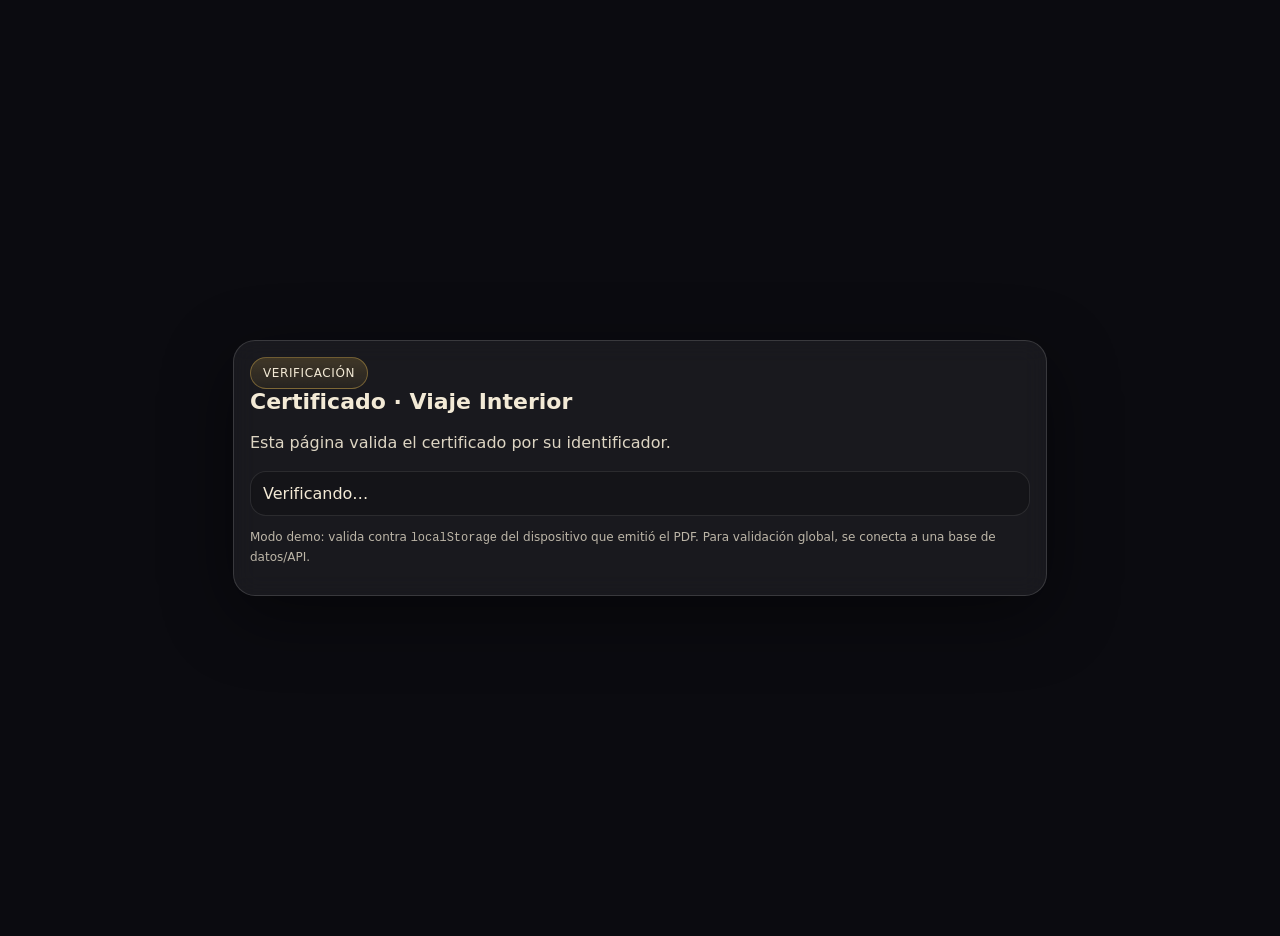
==== verificar.html @ 09db8bed "Add files via upload" ====
<!doctype html>
<html lang="es">
<head>
  <meta charset="utf-8"/>
  <meta name="viewport" content="width=device-width, initial-scale=1"/>
  <title>Verificación · Viaje Interior</title>
  <style>
    body{margin:0;font-family:system-ui,Segoe UI,Roboto,Arial;background:#0b0b10;color:#f3ead6;min-height:100vh;display:grid;place-items:center;padding:18px}
    .card{max-width:780px;width:100%;background:rgba(255,255,255,.06);border:1px solid rgba(255,255,255,.14);border-radius:22px;padding:16px;box-shadow:0 20px 70px rgba(0,0,0,.45);backdrop-filter:blur(12px)}
    h1{margin:0;font-size:22px}
    p{opacity:.9;line-height:1.6}
    .badge{display:inline-flex;padding:8px 12px;border-radius:999px;border:1px solid rgba(202,164,75,.45);
      background:linear-gradient(180deg, rgba(202,164,75,.22), rgba(202,164,75,.08));font-size:12px;letter-spacing:.6px;text-transform:uppercase}
    .ok{color:#b8ffcf}
    .bad{color:#ffb8b8}
    .row{margin-top:12px;padding:12px;border-radius:16px;background:rgba(0,0,0,.20);border:1px solid rgba(255,255,255,.10)}
    code{font-family:ui-monospace,Consolas,monospace}
  </style>
</head>
<body>
  <div class="card">
    <span class="badge">VERIFICACIÓN</span>
    <h1>Certificado · Viaje Interior</h1>
    <p>Esta página valida el certificado por su identificador.</p>
    <div class="row" id="resultado">Verificando…</div>
    <p style="opacity:.75;font-size:12px;margin-top:12px">
      Modo demo: valida contra <code>localStorage</code> del dispositivo que emitió el PDF.
      Para validación global, se conecta a una base de datos/API.
    </p>
  </div>

  <script>
    const params = new URLSearchParams(location.search);
    const certRaw = params.get("cert");
    const box = document.getElementById("resultado");

    // Normaliza (por si viene con espacios o caracteres raros)
    const cert = (certRaw || "").trim();

    if (!cert) {
      box.innerHTML = "<b class='bad'>FALTA ID</b><br/>No se proporcionó el parámetro <code>cert</code>.";
      // No lanzamos error: solo detenemos el flujo
      return;
    }

    let arr = [];
    try { arr = JSON.parse(localStorage.getItem("VI_CERTS") || "[]"); } catch {}

    // Lookup directo (compatible con tu registro actual)
    const found = arr.find(x => String(x.certId || "").trim() === cert);

    if (found) {
      const fecha = found.fechaISO
        ? new Date(found.fechaISO).toLocaleDateString("es-MX")
        : "—";

      box.innerHTML = `
        <b class="ok">VÁLIDO</b><br/>
        Certificado: <code>${escapeHtml(cert)}</code><br/>
        Nombre: <b>${escapeHtml(found.nombre)}</b><br/>
        Emitido: ${escapeHtml(fecha)}
      `;
    } else {
      box.innerHTML = `
        <b class="bad">NO VALIDADO</b><br/>
        El ID <code>${escapeHtml(cert)}</code> no aparece en el registro local de este dispositivo.<br/>
        <span style="opacity:.8">En producción debe consultarse a una base de datos.</span>
      `;
    }

    function escapeHtml(str){
      return String(str)
        .replaceAll("&","&amp;")
        .replaceAll("<","&lt;")
        .replaceAll(">","&gt;")
        .replaceAll('"',"&quot;")
        .replaceAll("'","&#039;");
    }
  </script>
</body>
</html>
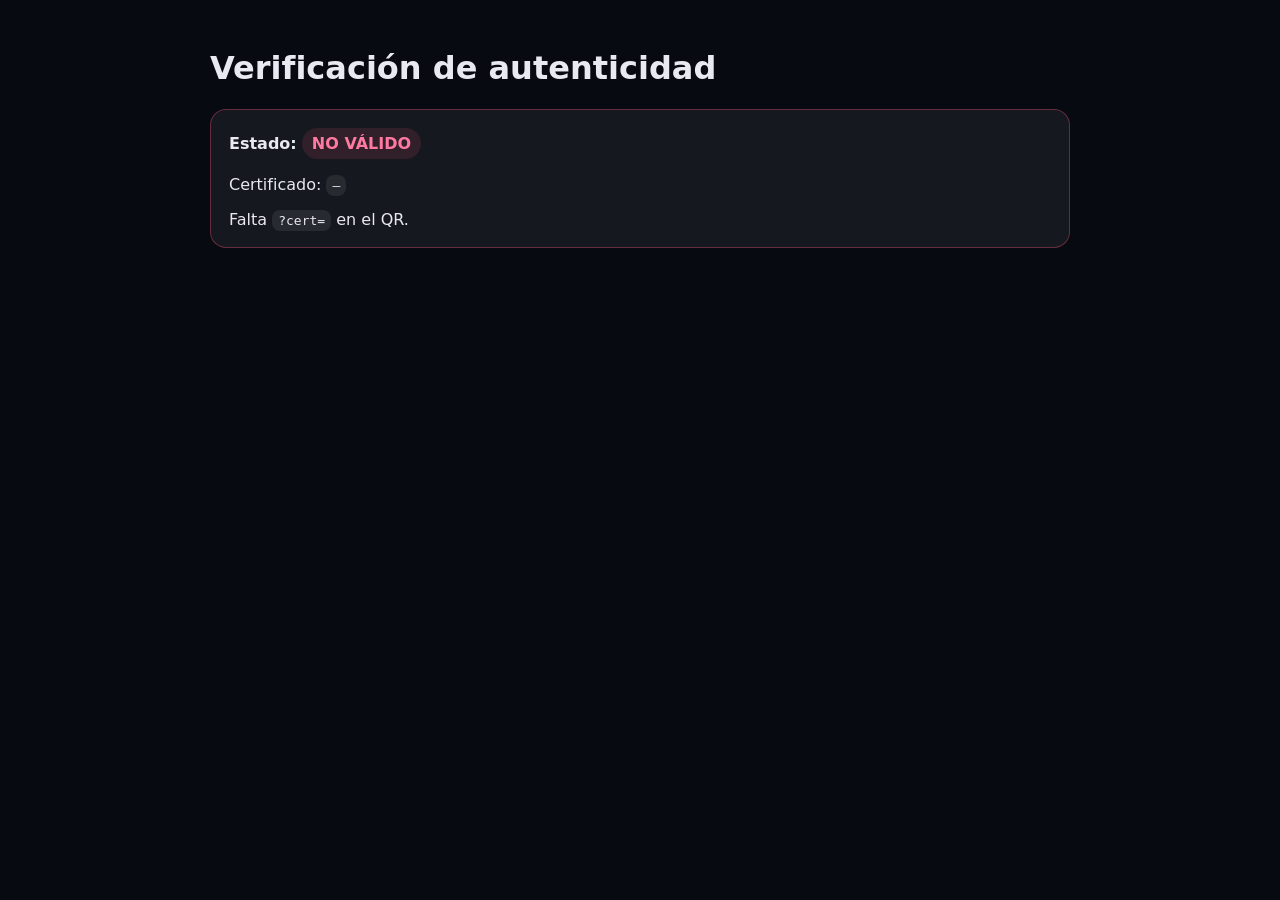
==== commit 7104d58a: "Add files via upload" ====
--- a/verificar.html
+++ b/verificar.html
@@ -1,81 +1,85 @@
 <!doctype html>
 <html lang="es">
 <head>
-  <meta charset="utf-8"/>
-  <meta name="viewport" content="width=device-width, initial-scale=1"/>
-  <title>Verificación · Viaje Interior</title>
-  <style>
-    body{margin:0;font-family:system-ui,Segoe UI,Roboto,Arial;background:#0b0b10;color:#f3ead6;min-height:100vh;display:grid;place-items:center;padding:18px}
-    .card{max-width:780px;width:100%;background:rgba(255,255,255,.06);border:1px solid rgba(255,255,255,.14);border-radius:22px;padding:16px;box-shadow:0 20px 70px rgba(0,0,0,.45);backdrop-filter:blur(12px)}
-    h1{margin:0;font-size:22px}
-    p{opacity:.9;line-height:1.6}
-    .badge{display:inline-flex;padding:8px 12px;border-radius:999px;border:1px solid rgba(202,164,75,.45);
-      background:linear-gradient(180deg, rgba(202,164,75,.22), rgba(202,164,75,.08));font-size:12px;letter-spacing:.6px;text-transform:uppercase}
-    .ok{color:#b8ffcf}
-    .bad{color:#ffb8b8}
-    .row{margin-top:12px;padding:12px;border-radius:16px;background:rgba(0,0,0,.20);border:1px solid rgba(255,255,255,.10)}
-    code{font-family:ui-monospace,Consolas,monospace}
-  </style>
+<meta charset="utf-8"/>
+<meta name="viewport" content="width=device-width,initial-scale=1"/>
+<title>Verificación • Viaje Interior</title>
+<style>
+  body{font-family:system-ui;margin:0;background:#070A10;color:#E9E9F2}
+  .wrap{max-width:860px;margin:0 auto;padding:28px}
+  .card{background:rgba(255,255,255,.06);border:1px solid rgba(255,255,255,.12);border-radius:16px;padding:18px}
+  .ok{border-color:rgba(0,255,170,.35)} .bad{border-color:rgba(255,80,120,.35)}
+  .pill{display:inline-block;padding:6px 10px;border-radius:999px;font-weight:700}
+  .pill.ok{background:rgba(0,255,170,.12);color:#66ffd6}
+  .pill.bad{background:rgba(255,80,120,.12);color:#ff7aa1}
+  code{background:rgba(255,255,255,.08);padding:3px 6px;border-radius:8px}
+  a.btn{display:inline-block;margin-top:12px;padding:10px 14px;border-radius:12px;
+        background:rgba(155,220,255,.16);color:#9bdcff;text-decoration:none;border:1px solid rgba(155,220,255,.25)}
+</style>
 </head>
 <body>
-  <div class="card">
-    <span class="badge">VERIFICACIÓN</span>
-    <h1>Certificado · Viaje Interior</h1>
-    <p>Esta página valida el certificado por su identificador.</p>
-    <div class="row" id="resultado">Verificando…</div>
-    <p style="opacity:.75;font-size:12px;margin-top:12px">
-      Modo demo: valida contra <code>localStorage</code> del dispositivo que emitió el PDF.
-      Para validación global, se conecta a una base de datos/API.
-    </p>
+<div class="wrap">
+  <h1>Verificación de autenticidad</h1>
+  <div id="box" class="card">
+    <div><b>Estado:</b> <span id="status" class="pill">Cargando…</span></div>
+    <p>Certificado: <code id="cert">—</code></p>
+    <div id="info"></div>
+    <div id="actions"></div>
   </div>
+</div>
 
-  <script>
-    const params = new URLSearchParams(location.search);
-    const certRaw = params.get("cert");
-    const box = document.getElementById("resultado");
+<script>
+const REGISTRY_API_URL = "https://script.google.com/macros/s/AKfycbxD9kBjPPCBqs3YgBIcoKnOQsv2zTW4a-x2DC8OCepLYFhiFhTPME2D-8iYUaWU4LRh/exec";
 
-    // Normaliza (por si viene con espacios o caracteres raros)
-    const cert = (certRaw || "").trim();
+const qs = new URLSearchParams(location.search);
+const certId = (qs.get("cert")||"").trim();
+const t = (qs.get("t")||"").trim();
 
-    if (!cert) {
-      box.innerHTML = "<b class='bad'>FALTA ID</b><br/>No se proporcionó el parámetro <code>cert</code>.";
-      // No lanzamos error: solo detenemos el flujo
-      return;
-    }
+const box=document.getElementById("box");
+const status=document.getElementById("status");
+const cert=document.getElementById("cert");
+const info=document.getElementById("info");
+const actions=document.getElementById("actions");
 
-    let arr = [];
-    try { arr = JSON.parse(localStorage.getItem("VI_CERTS") || "[]"); } catch {}
+cert.textContent = certId || "—";
 
-    // Lookup directo (compatible con tu registro actual)
-    const found = arr.find(x => String(x.certId || "").trim() === cert);
+function setState(ok, html){
+  status.textContent = ok ? "VÁLIDO" : "NO VÁLIDO";
+  status.className = "pill " + (ok ? "ok" : "bad");
+  box.className = "card " + (ok ? "ok" : "bad");
+  info.innerHTML = html;
+}
 
-    if (found) {
-      const fecha = found.fechaISO
-        ? new Date(found.fechaISO).toLocaleDateString("es-MX")
-        : "—";
+(async ()=>{
+  if(!certId){ setState(false, "Falta <code>?cert=</code> en el QR."); return; }
 
-      box.innerHTML = `
-        <b class="ok">VÁLIDO</b><br/>
-        Certificado: <code>${escapeHtml(cert)}</code><br/>
-        Nombre: <b>${escapeHtml(found.nombre)}</b><br/>
-        Emitido: ${escapeHtml(fecha)}
-      `;
-    } else {
-      box.innerHTML = `
-        <b class="bad">NO VALIDADO</b><br/>
-        El ID <code>${escapeHtml(cert)}</code> no aparece en el registro local de este dispositivo.<br/>
-        <span style="opacity:.8">En producción debe consultarse a una base de datos.</span>
-      `;
-    }
+  const url = `${REGISTRY_API_URL}?certId=${encodeURIComponent(certId)}`;
+  const res = await fetch(url, {cache:"no-store"});
+  const data = await res.json();
 
-    function escapeHtml(str){
-      return String(str)
-        .replaceAll("&","&amp;")
-        .replaceAll("<","&lt;")
-        .replaceAll(">","&gt;")
-        .replaceAll('"',"&quot;")
-        .replaceAll("'","&#039;");
-    }
-  </script>
+  if(!data.ok || !data.found){
+    setState(false, `El certificado <code>${certId}</code> no existe en el registro oficial.`);
+    return;
+  }
+
+  const r = data.data;
+
+  // Validación con token (evita que inventen un certId)
+  if(!t || t !== String(r.token||"")){
+    setState(false, `El certificado existe, pero el <b>token no coincide</b>. Posible alteración.`);
+    return;
+  }
+
+  setState(true, `
+    <b>Nombre:</b> ${r.nombre || "—"}<br/>
+    <b>Fecha:</b> ${r.fechaISO || "—"}<br/>
+    <b>Tipo:</b> ${r.tipo || "—"}<br/>
+  `);
+
+  actions.innerHTML = r.pdfUrl
+    ? `<a class="btn" href="${r.pdfUrl}" target="_blank" rel="noopener">Descargar PDF</a>`
+    : `<div>No hay PDF asociado.</div>`;
+})();
+</script>
 </body>
 </html>
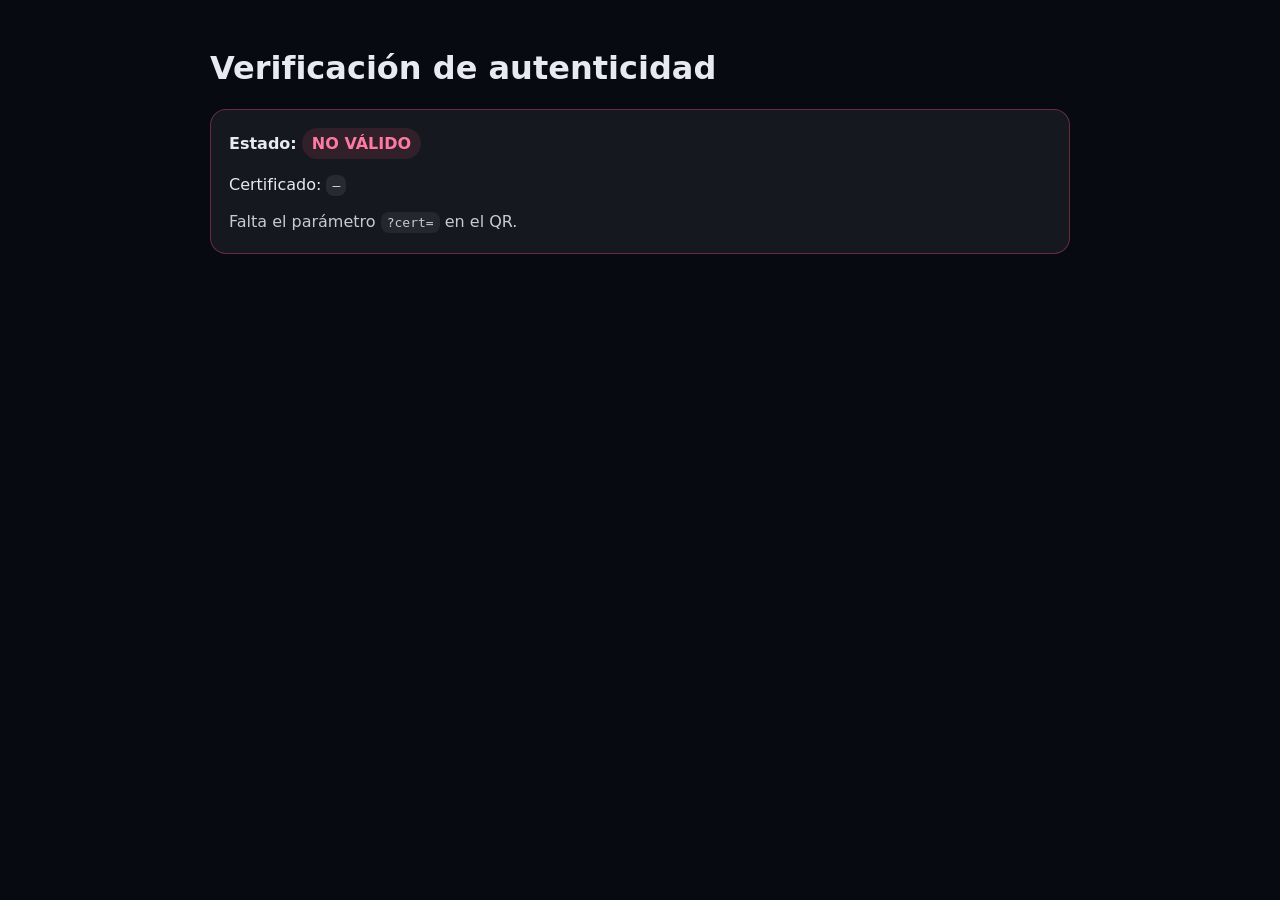
==== commit d0e50d90: "Add files via upload" ====
--- a/verificar.html
+++ b/verificar.html
@@ -15,6 +15,7 @@
   code{background:rgba(255,255,255,.08);padding:3px 6px;border-radius:8px}
   a.btn{display:inline-block;margin-top:12px;padding:10px 14px;border-radius:12px;
         background:rgba(155,220,255,.16);color:#9bdcff;text-decoration:none;border:1px solid rgba(155,220,255,.25)}
+  .muted{opacity:.85;line-height:1.55}
 </style>
 </head>
 <body>
@@ -23,23 +24,29 @@
   <div id="box" class="card">
     <div><b>Estado:</b> <span id="status" class="pill">Cargando…</span></div>
     <p>Certificado: <code id="cert">—</code></p>
-    <div id="info"></div>
+    <div id="info" class="muted"></div>
     <div id="actions"></div>
   </div>
 </div>
 
 <script>
+/**
+ * AJUSTADO:
+ * - Manejo de errores de red/JSON (para que no “se quede colgado”)
+ * - Mensajes más claros si falta cert / token
+ * - Muestra “Abrir PDF” cuando existe pdfUrl
+ */
 const REGISTRY_API_URL = "https://script.google.com/macros/s/AKfycbxD9kBjPPCBqs3YgBIcoKnOQsv2zTW4a-x2DC8OCepLYFhiFhTPME2D-8iYUaWU4LRh/exec";
 
 const qs = new URLSearchParams(location.search);
-const certId = (qs.get("cert")||"").trim();
-const t = (qs.get("t")||"").trim();
+const certId = (qs.get("cert") || "").trim();
+const t = (qs.get("t") || "").trim();
 
-const box=document.getElementById("box");
-const status=document.getElementById("status");
-const cert=document.getElementById("cert");
-const info=document.getElementById("info");
-const actions=document.getElementById("actions");
+const box = document.getElementById("box");
+const status = document.getElementById("status");
+const cert = document.getElementById("cert");
+const info = document.getElementById("info");
+const actions = document.getElementById("actions");
 
 cert.textContent = certId || "—";
 
@@ -50,22 +57,50 @@
   info.innerHTML = html;
 }
 
+async function safeFetchJson(url){
+  const res = await fetch(url, { cache: "no-store" });
+  const text = await res.text();
+  try {
+    return JSON.parse(text);
+  } catch {
+    throw new Error("Respuesta no válida (no es JSON).");
+  }
+}
+
 (async ()=>{
-  if(!certId){ setState(false, "Falta <code>?cert=</code> en el QR."); return; }
+  if (!certId) {
+    setState(false, "Falta el parámetro <code>?cert=</code> en el QR.");
+    return;
+  }
 
-  const url = `${REGISTRY_API_URL}?certId=${encodeURIComponent(certId)}`;
-  const res = await fetch(url, {cache:"no-store"});
-  const data = await res.json();
+  // Consultar registro oficial
+  let data;
+  try {
+    const url = `${REGISTRY_API_URL}?certId=${encodeURIComponent(certId)}`;
+    data = await safeFetchJson(url);
+  } catch (e) {
+    setState(false, "No se pudo consultar el registro oficial. Revisa conexión o intenta de nuevo.");
+    return;
+  }
 
-  if(!data.ok || !data.found){
+  if (!data || !data.ok) {
+    setState(false, "El registro oficial no respondió correctamente.");
+    return;
+  }
+
+  if (!data.found) {
     setState(false, `El certificado <code>${certId}</code> no existe en el registro oficial.`);
     return;
   }
 
-  const r = data.data;
+  const r = data.data || {};
 
   // Validación con token (evita que inventen un certId)
-  if(!t || t !== String(r.token||"")){
+  if (!t) {
+    setState(false, "Falta el parámetro <code>?t=</code> (token) en el QR. Posible alteración.");
+    return;
+  }
+  if (String(t) !== String(r.token || "")) {
     setState(false, `El certificado existe, pero el <b>token no coincide</b>. Posible alteración.`);
     return;
   }
@@ -77,8 +112,8 @@
   `);
 
   actions.innerHTML = r.pdfUrl
-    ? `<a class="btn" href="${r.pdfUrl}" target="_blank" rel="noopener">Descargar PDF</a>`
-    : `<div>No hay PDF asociado.</div>`;
+    ? `<a class="btn" href="${r.pdfUrl}" target="_blank" rel="noopener">Abrir / Descargar PDF</a>`
+    : `<div class="muted">No hay PDF asociado.</div>`;
 })();
 </script>
 </body>
